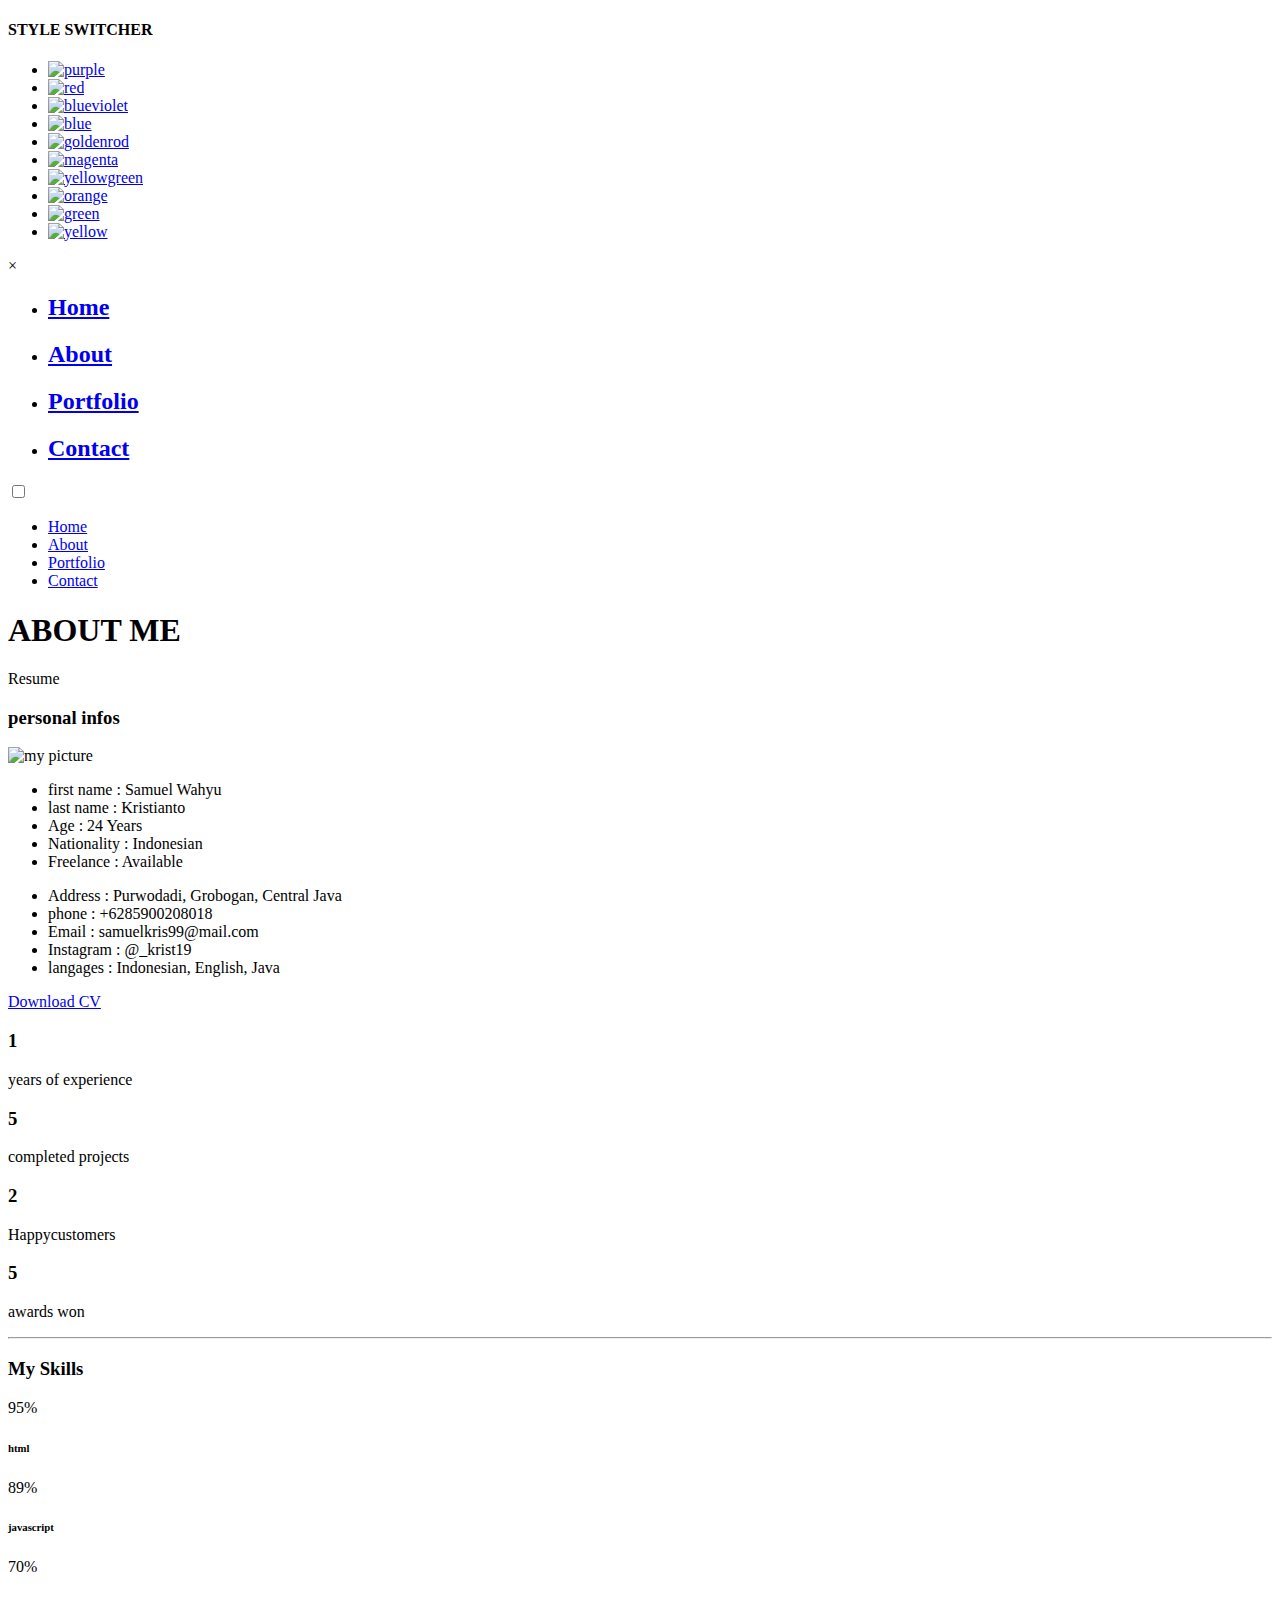
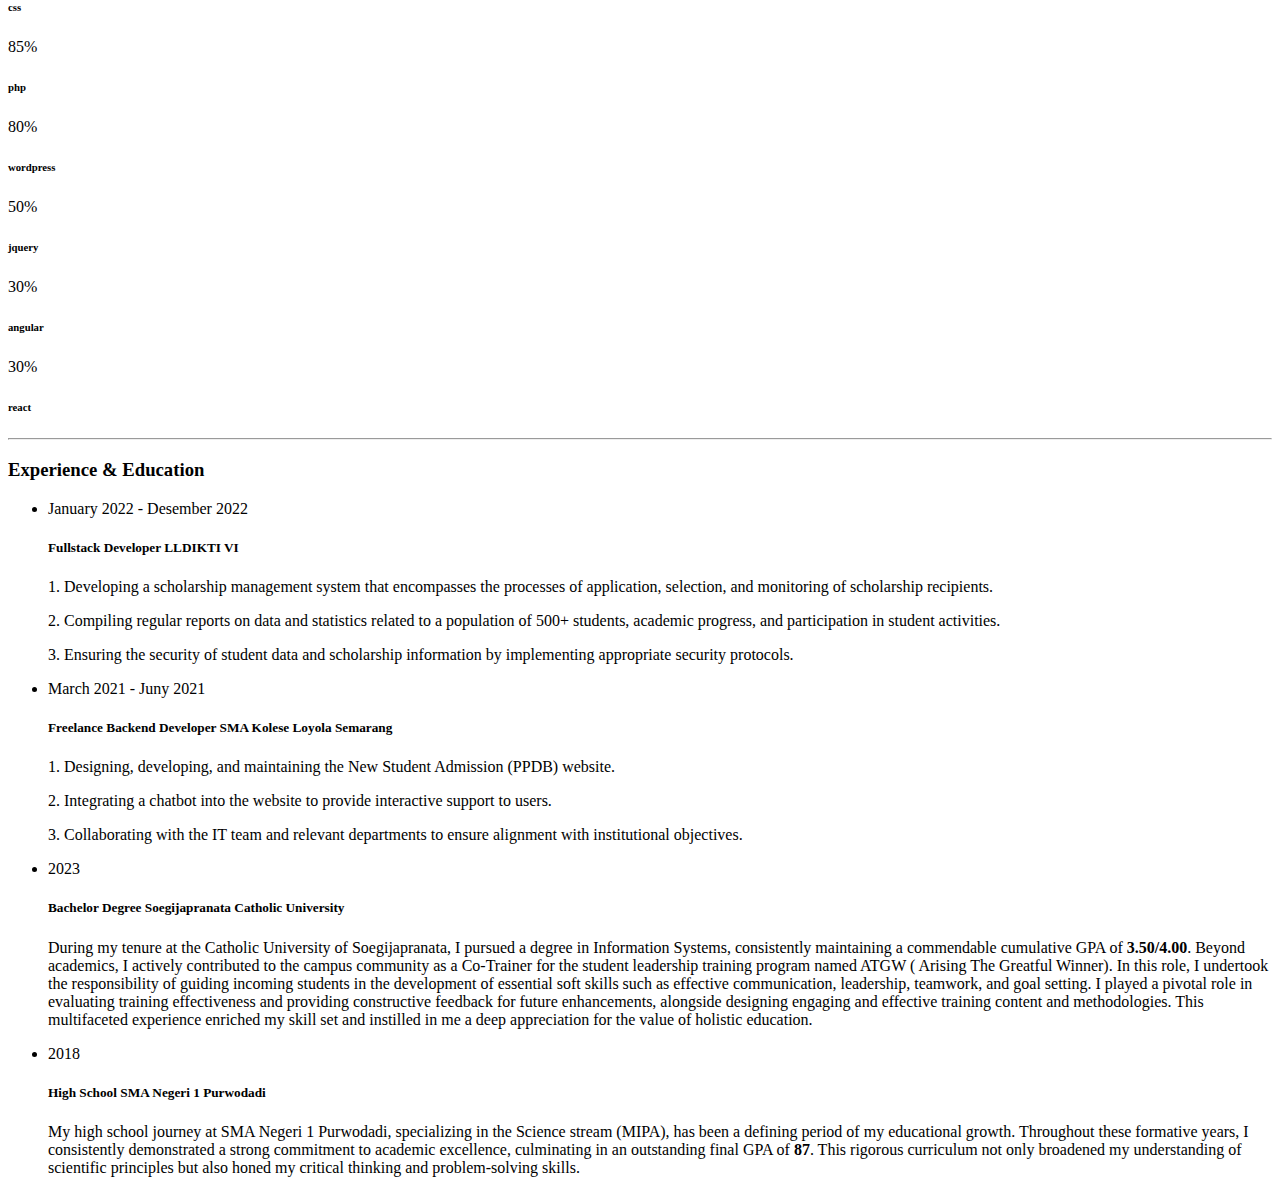
==== about.html @ e67149d0 "Update about.html" ====
<!DOCTYPE html>
<html lang="en">


<head>
    <meta charset="utf-8">
    <title>About Personal Portfolio</title>
    <meta name="viewport" content="width=device-width, initial-scale=1">

    <!-- Template Google Fonts -->
    <link href="https://fonts.googleapis.com/css?family=Poppins:400,400i,500,500i,600,600i,700,700i,800,800i,900,900i" rel="stylesheet">
    <link href="https://fonts.googleapis.com/css?family=Open+Sans:300,400,400i,600,600i,700" rel="stylesheet">

    <!-- Template CSS Files -->
    <link href="css/bootstrap.min.css" rel="stylesheet">
    <link href="css/preloader.min.css" rel="stylesheet">
    <link href="css/circle.css" rel="stylesheet">
    <link href="css/font-awesome.min.css" rel="stylesheet">
    <link href="css/fm.revealator.jquery.min.css" rel="stylesheet">
    <link href="css/style.css" rel="stylesheet">

    <!-- CSS Skin File -->
    <link href="css/skins/yellow.css" rel="stylesheet">

    <!-- Live Style Switcher - demo only -->
    <link rel="alternate stylesheet" type="text/css" title="blue" href="css/skins/blue.css" />
    <link rel="alternate stylesheet" type="text/css" title="green" href="css/skins/green.css" />
    <link rel="alternate stylesheet" type="text/css" title="yellow" href="css/skins/yellow.css" />
    <link rel="alternate stylesheet" type="text/css" title="blueviolet" href="css/skins/blueviolet.css" />
    <link rel="alternate stylesheet" type="text/css" title="goldenrod" href="css/skins/goldenrod.css" />
    <link rel="alternate stylesheet" type="text/css" title="magenta" href="css/skins/magenta.css" />
    <link rel="alternate stylesheet" type="text/css" title="orange" href="css/skins/orange.css" />
    <link rel="alternate stylesheet" type="text/css" title="purple" href="css/skins/purple.css" />
    <link rel="alternate stylesheet" type="text/css" title="red" href="css/skins/red.css" />
    <link rel="alternate stylesheet" type="text/css" title="yellowgreen" href="css/skins/yellowgreen.css" />
    <link rel="stylesheet" type="text/css" href="css/styleswitcher.css" />

    <!-- Modernizr JS File -->
    <script src="js/modernizr.custom.js"></script>
</head>

<body class="about">
<!-- Live Style Switcher Starts - demo only -->
<div id="switcher" class="">
    <div class="content-switcher">
        <h4>STYLE SWITCHER</h4>
        <ul>
            <li>
                <a href="#" onclick="setActiveStyleSheet('purple');" title="purple" class="color"><img src="img/styleswitcher/purple.png" alt="purple"/></a>
            </li>
            <li>
                <a href="#" onclick="setActiveStyleSheet('red');" title="red" class="color"><img src="img/styleswitcher/red.png" alt="red"/></a>
            </li>
            <li>
                <a href="#" onclick="setActiveStyleSheet('blueviolet');" title="blueviolet" class="color"><img src="img/styleswitcher/blueviolet.png" alt="blueviolet"/></a>
            </li>
            <li>
                <a href="#" onclick="setActiveStyleSheet('blue');" title="blue" class="color"><img src="img/styleswitcher/blue.png" alt="blue"/></a>
            </li>
            <li>
                <a href="#" onclick="setActiveStyleSheet('goldenrod');" title="goldenrod" class="color"><img src="img/styleswitcher/goldenrod.png" alt="goldenrod"/></a>
            </li>
            <li>
                <a href="#" onclick="setActiveStyleSheet('magenta');" title="magenta" class="color"><img src="img/styleswitcher/magenta.png" alt="magenta"/></a>
            </li>
            <li>
                <a href="#" onclick="setActiveStyleSheet('yellowgreen');" title="yellowgreen" class="color"><img src="img/styleswitcher/yellowgreen.png" alt="yellowgreen"/></a>
            </li>
            <li>
                <a href="#" onclick="setActiveStyleSheet('orange');" title="orange" class="color"><img src="img/styleswitcher/orange.png" alt="orange"/></a>
            </li>
            <li>
                <a href="#" onclick="setActiveStyleSheet('green');" title="green" class="color"><img src="img/styleswitcher/green.png" alt="green"/></a>
            </li>
            <li>
                <a href="#" onclick="setActiveStyleSheet('yellow');" title="yellow" class="color"><img src="img/styleswitcher/yellow.png" alt="yellow"/></a>
            </li>
        </ul>

        <div id="hideSwitcher">&times;</div>
    </div>

</div>
<div id="showSwitcher" class="styleSecondColor"><i class="fa fa-cog fa-spin"></i></div>
<!-- Live Style Switcher Ends - demo only -->
<!-- Header Starts -->
<header class="header" id="navbar-collapse-toggle">
    <!-- Fixed Navigation Starts -->
    <ul class="icon-menu d-none d-lg-block revealator-slideup revealator-once revealator-delay1">
        <li class="icon-box">
            <i class="fa fa-home"></i>
            <a href="index.html">
                <h2>Home</h2>
            </a>
        </li>
        <li class="icon-box active">
            <i class="fa fa-user"></i>
            <a href="about.html">
                <h2>About</h2>
            </a>
        </li>
        <li class="icon-box">
            <i class="fa fa-briefcase"></i>
            <a href="portfolio.html">
                <h2>Portfolio</h2>
            </a>
        </li>
        <li class="icon-box">
            <i class="fa fa-envelope-open"></i>
            <a href="contact.html">
                <h2>Contact</h2>
            </a>
        </li>
        <!--<li class="icon-box">
            <i class="fa fa-comments"></i>
            <a href="blog.html">
                <h2>Blog</h2>
            </a>
        </li>-->
    </ul>
    <!-- Fixed Navigation Ends -->
    <!-- Mobile Menu Starts -->
    <nav role="navigation" class="d-block d-lg-none">
        <div id="menuToggle">
            <input type="checkbox" />
            <span></span>
            <span></span>
            <span></span>
            <ul class="list-unstyled" id="menu">
                <li><a href="index.html"><i class="fa fa-home"></i><span>Home</span></a></li>
                <li class="active"><a href="about.html"><i class="fa fa-user"></i><span>About</span></a></li>
                <li><a href="portfolio.html"><i class="fa fa-folder-open"></i><span>Portfolio</span></a></li>
                <li><a href="contact.html"><i class="fa fa-envelope-open"></i><span>Contact</span></a></li>
                <!--<li><a href="blog.html"><i class="fa fa-comments"></i><span>Blog</span></a></li>-->
            </ul>
        </div>
    </nav>
    <!-- Mobile Menu Ends -->
</header>
<!-- Header Ends -->
<!-- Page Title Starts -->
<section class="title-section text-left text-sm-center revealator-slideup revealator-once revealator-delay1">
    <h1>ABOUT <span>ME</span></h1>
    <span class="title-bg">Resume</span>
</section>
<!-- Page Title Ends -->
<!-- Main Content Starts -->
<section class="main-content revealator-slideup revealator-once revealator-delay1">
    <div class="container">
        <div class="row">
            <!-- Personal Info Starts -->
            <div class="col-12 col-lg-5 col-xl-6">
                <div class="row">
                    <div class="col-12">
                        <h3 class="text-uppercase custom-title mb-0 ft-wt-600">personal infos</h3>
                    </div>
                    <div class="col-12 d-block d-sm-none">
                        <img src="img/pasfotonew.jpg" class="img-fluid main-img-mobile" alt="my picture" />
                    </div>
                    <div class="col-6">
                        <ul class="about-list list-unstyled open-sans-font">
                            <li> <span class="title">first name :</span> <span class="value d-block d-sm-inline-block d-lg-block d-xl-inline-block">Samuel Wahyu</span> </li>
                            <li> <span class="title">last name :</span> <span class="value d-block d-sm-inline-block d-lg-block d-xl-inline-block">Kristianto</span> </li>
                            <li> <span class="title">Age :</span> <span class="value d-block d-sm-inline-block d-lg-block d-xl-inline-block">24 Years</span> </li>
                            <li> <span class="title">Nationality :</span> <span class="value d-block d-sm-inline-block d-lg-block d-xl-inline-block">Indonesian</span> </li>
                            <li> <span class="title">Freelance :</span> <span class="value d-block d-sm-inline-block d-lg-block d-xl-inline-block">Available</span> </li>
                        </ul>
                    </div>
                    <div class="col-6">
                        <ul class="about-list list-unstyled open-sans-font">
                            <li> <span class="title">Address :</span> <span class="value d-block d-sm-inline-block d-lg-block d-xl-inline-block">Purwodadi, Grobogan, Central Java</span> </li>
                            <li> <span class="title">phone :</span> <span class="value d-block d-sm-inline-block d-lg-block d-xl-inline-block">+6285900208018</span> </li>
                            <li> <span class="title">Email :</span> <span class="value d-block d-sm-inline-block d-lg-block d-xl-inline-block">samuelkris99@mail.com</span> </li>
                            <li> <span class="title">Instagram :</span> <span class="value d-block d-sm-inline-block d-lg-block d-xl-inline-block">@_krist19</span> </li>
                            <li> <span class="title">langages :</span> <span class="value d-block d-sm-inline-block d-lg-block d-xl-inline-block">Indonesian, English, Java</span> </li>
                        </ul>
                    </div>
                    <div class="col-12 mt-3">
                        <a href="about.html" class="btn btn-download">Download CV</a>
                    </div>
                </div>
            </div>
            <!-- Personal Info Ends -->
            <!-- Boxes Starts -->
            <div class="col-12 col-lg-7 col-xl-6 mt-5 mt-lg-0">
                <div class="row">
                    <div class="col-6">
                        <div class="box-stats with-margin">
                            <h3 class="poppins-font position-relative">1</h3>
                            <p class="open-sans-font m-0 position-relative text-uppercase">years of <span class="d-block">experience</span></p>
                        </div>
                    </div>
                    <div class="col-6">
                        <div class="box-stats with-margin">
                            <h3 class="poppins-font position-relative">5</h3>
                            <p class="open-sans-font m-0 position-relative text-uppercase">completed <span class="d-block">projects</span></p>
                        </div>
                    </div>
                    <div class="col-6">
                        <div class="box-stats">
                            <h3 class="poppins-font position-relative">2</h3>
                            <p class="open-sans-font m-0 position-relative text-uppercase">Happy<span class="d-block">customers</span></p>
                        </div>
                    </div>
                    <div class="col-6">
                        <div class="box-stats">
                            <h3 class="poppins-font position-relative">5</h3>
                            <p class="open-sans-font m-0 position-relative text-uppercase">awards <span class="d-block">won</span></p>
                        </div>
                    </div>
                </div>
            </div>
            <!-- Boxes Ends -->
        </div>
        <hr class="separator">
        <!-- Skills Starts -->
        <div class="row">
            <div class="col-12">
                <h3 class="text-uppercase pb-4 pb-sm-5 mb-3 mb-sm-0 text-left text-sm-center custom-title ft-wt-600">My Skills</h3>
            </div>
            <div class="col-6 col-md-3 mb-3 mb-sm-5">
                <div class="c100 p95">
                    <span>95%</span>
                    <div class="slice">
                        <div class="bar"></div>
                        <div class="fill"></div>
                    </div>
                </div>
                <h6 class="text-uppercase open-sans-font text-center mt-2 mt-sm-4">html</h6>
            </div>
            <div class="col-6 col-md-3 mb-3 mb-sm-5">
                <div class="c100 p89">
                    <span>89%</span>
                    <div class="slice">
                        <div class="bar"></div>
                        <div class="fill"></div>
                    </div>
                </div>
                <h6 class="text-uppercase open-sans-font text-center mt-2 mt-sm-4">javascript</h6>
            </div>
            <div class="col-6 col-md-3 mb-3 mb-sm-5">
                <div class="c100 p70">
                    <span>70%</span>
                    <div class="slice">
                        <div class="bar"></div>
                        <div class="fill"></div>
                    </div>
                </div>
                <h6 class="text-uppercase open-sans-font text-center mt-2 mt-sm-4">css</h6>
            </div>
            <div class="col-6 col-md-3 mb-3 mb-sm-5">
                <div class="c100 p85">
                    <span>85%</span>
                    <div class="slice">
                        <div class="bar"></div>
                        <div class="fill"></div>
                    </div>
                </div>
                <h6 class="text-uppercase open-sans-font text-center mt-2 mt-sm-4">php</h6>
            </div>
            <div class="col-6 col-md-3 mb-3 mb-sm-5">
                <div class="c100 p80">
                    <span>80%</span>
                    <div class="slice">
                        <div class="bar"></div>
                        <div class="fill"></div>
                    </div>
                </div>
                <h6 class="text-uppercase open-sans-font text-center mt-2 mt-sm-4">wordpress</h6>
            </div>
            <div class="col-6 col-md-3 mb-3 mb-sm-5">
                <div class="c100 p50">
                    <span>50%</span>
                    <div class="slice">
                        <div class="bar"></div>
                        <div class="fill"></div>
                    </div>
                </div>
                <h6 class="text-uppercase open-sans-font text-center mt-2 mt-sm-4">jquery</h6>
            </div>
            <div class="col-6 col-md-3 mb-3 mb-sm-5">
                <div class="c100 p30">
                    <span>30%</span>
                    <div class="slice">
                        <div class="bar"></div>
                        <div class="fill"></div>
                    </div>
                </div>
                <h6 class="text-uppercase open-sans-font text-center mt-2 mt-sm-4">angular</h6>
            </div>
            <div class="col-6 col-md-3 mb-3 mb-sm-5">
                <div class="c100 p30">
                    <span>30%</span>
                    <div class="slice">
                        <div class="bar"></div>
                        <div class="fill"></div>
                    </div>
                </div>
                <h6 class="text-uppercase open-sans-font text-center mt-2 mt-sm-4">react</h6>
            </div>
        </div>
        <!-- Skills Ends -->
        <hr class="separator mt-1">
        <!-- Experience & Education Starts -->
        <div class="row">
            <div class="col-12">
                <h3 class="text-uppercase pb-5 mb-0 text-left text-sm-center custom-title ft-wt-600">Experience <span>&</span> Education</h3>
            </div>
            <div class="col-lg-6 m-15px-tb">
                <div class="resume-box">
                    <ul>
                        <li>
                            <div class="icon">
                                <i class="fa fa-briefcase"></i>
                            </div>
                            <span class="time open-sans-font text-uppercase">January 2022 - Desember 2022</span>
                            <h5 class="poppins-font text-uppercase">Fullstack Developer <span class="place open-sans-font">LLDIKTI VI</span></h5>
                            <p class="open-sans-font">1. Developing a scholarship management system that encompasses the processes of application, selection, and monitoring of scholarship recipients.</p>
                            <p class="open-sans-font">2. Compiling regular reports on data and statistics related to a population of 500+ students, academic progress, and participation in student activities.</p>
                            <p class="open-sans-font">3. Ensuring the security of student data and scholarship information by implementing appropriate security protocols.</p>
                        </li>
                        <li>
                            <div class="icon">
                                <i class="fa fa-briefcase"></i>
                            </div>
                            <span class="time open-sans-font text-uppercase">March 2021 - Juny 2021</span>
                            <h5 class="poppins-font text-uppercase">Freelance Backend Developer <span class="place open-sans-font">SMA Kolese Loyola Semarang</span></h5>
                            <p class="open-sans-font">1. Designing, developing, and maintaining the New Student Admission (PPDB) website.</p>
                            <p class="open-sans-font">2. Integrating a chatbot into the website to provide interactive support to users.</p>
                            <p class="open-sans-font">3. Collaborating with the IT team and relevant departments to ensure alignment with institutional objectives.</p>
                        </li>
                    </ul>
                </div>
            </div>
            <div class="col-lg-6 m-15px-tb">
                <div class="resume-box">
                    <ul>
                        <li>
                            <div class="icon">
                                <i class="fa fa-graduation-cap"></i>
                            </div>
                            <span class="time open-sans-font text-uppercase">2023</span>
                            <h5 class="poppins-font text-uppercase">Bachelor Degree <span class="place open-sans-font">Soegijapranata Catholic University</span></h5>
                            <p class="open-sans-font">During my tenure at the Catholic University of Soegijapranata, I pursued a degree in Information Systems, consistently maintaining a commendable cumulative GPA of <b>3.50/4.00</b>. Beyond academics, I actively contributed to the campus community as a Co-Trainer for the student leadership training program named ATGW (
                                Arising The Greatful Winner). In this role, I undertook the responsibility of guiding incoming students in the development of essential soft skills such as effective communication, leadership, teamwork, and goal setting. I played a pivotal role in evaluating training effectiveness and providing constructive feedback for future enhancements, alongside designing engaging and effective training content and methodologies. This multifaceted experience enriched my skill set and instilled in me a deep appreciation for the value of holistic education.</p>
                        </li>
                        <li>
                            <div class="icon">
                                <i class="fa fa-graduation-cap"></i>
                            </div>
                            <span class="time open-sans-font text-uppercase">2018</span>
                            <h5 class="poppins-font text-uppercase">High School <span class="place open-sans-font"> SMA Negeri 1 Purwodadi</span></h5>
                            <p class="open-sans-font">My high school journey at SMA Negeri 1 Purwodadi, specializing in the Science stream (MIPA), has been a defining period of my educational growth. Throughout these formative years, I consistently demonstrated a strong commitment to academic excellence, culminating in an outstanding final GPA of <b>87</b>. This rigorous curriculum not only broadened my understanding of scientific principles but also honed my critical thinking and problem-solving skills.</p>
                        </li>
                    </ul>
                </div>
            </div>
        </div>
        <!-- Experience & Education Ends -->
    </div>
</section>
<!-- Main Content Ends -->

<!-- Template JS Files -->
<script src="js/jquery-3.5.0.min.js"></script>
<script src="js/styleswitcher.js"></script>
<script src="js/preloader.min.js"></script>
<script src="js/fm.revealator.jquery.min.js"></script>
<script src="js/imagesloaded.pkgd.min.js"></script>
<script src="js/masonry.pkgd.min.js"></script>
<script src="js/classie.js"></script>
<script src="js/cbpGridGallery.js"></script>
<script src="js/jquery.hoverdir.js"></script>
<script src="js/popper.min.js"></script>
<script src="js/bootstrap.js"></script>
<script src="js/custom.js"></script>

</body>


</html>
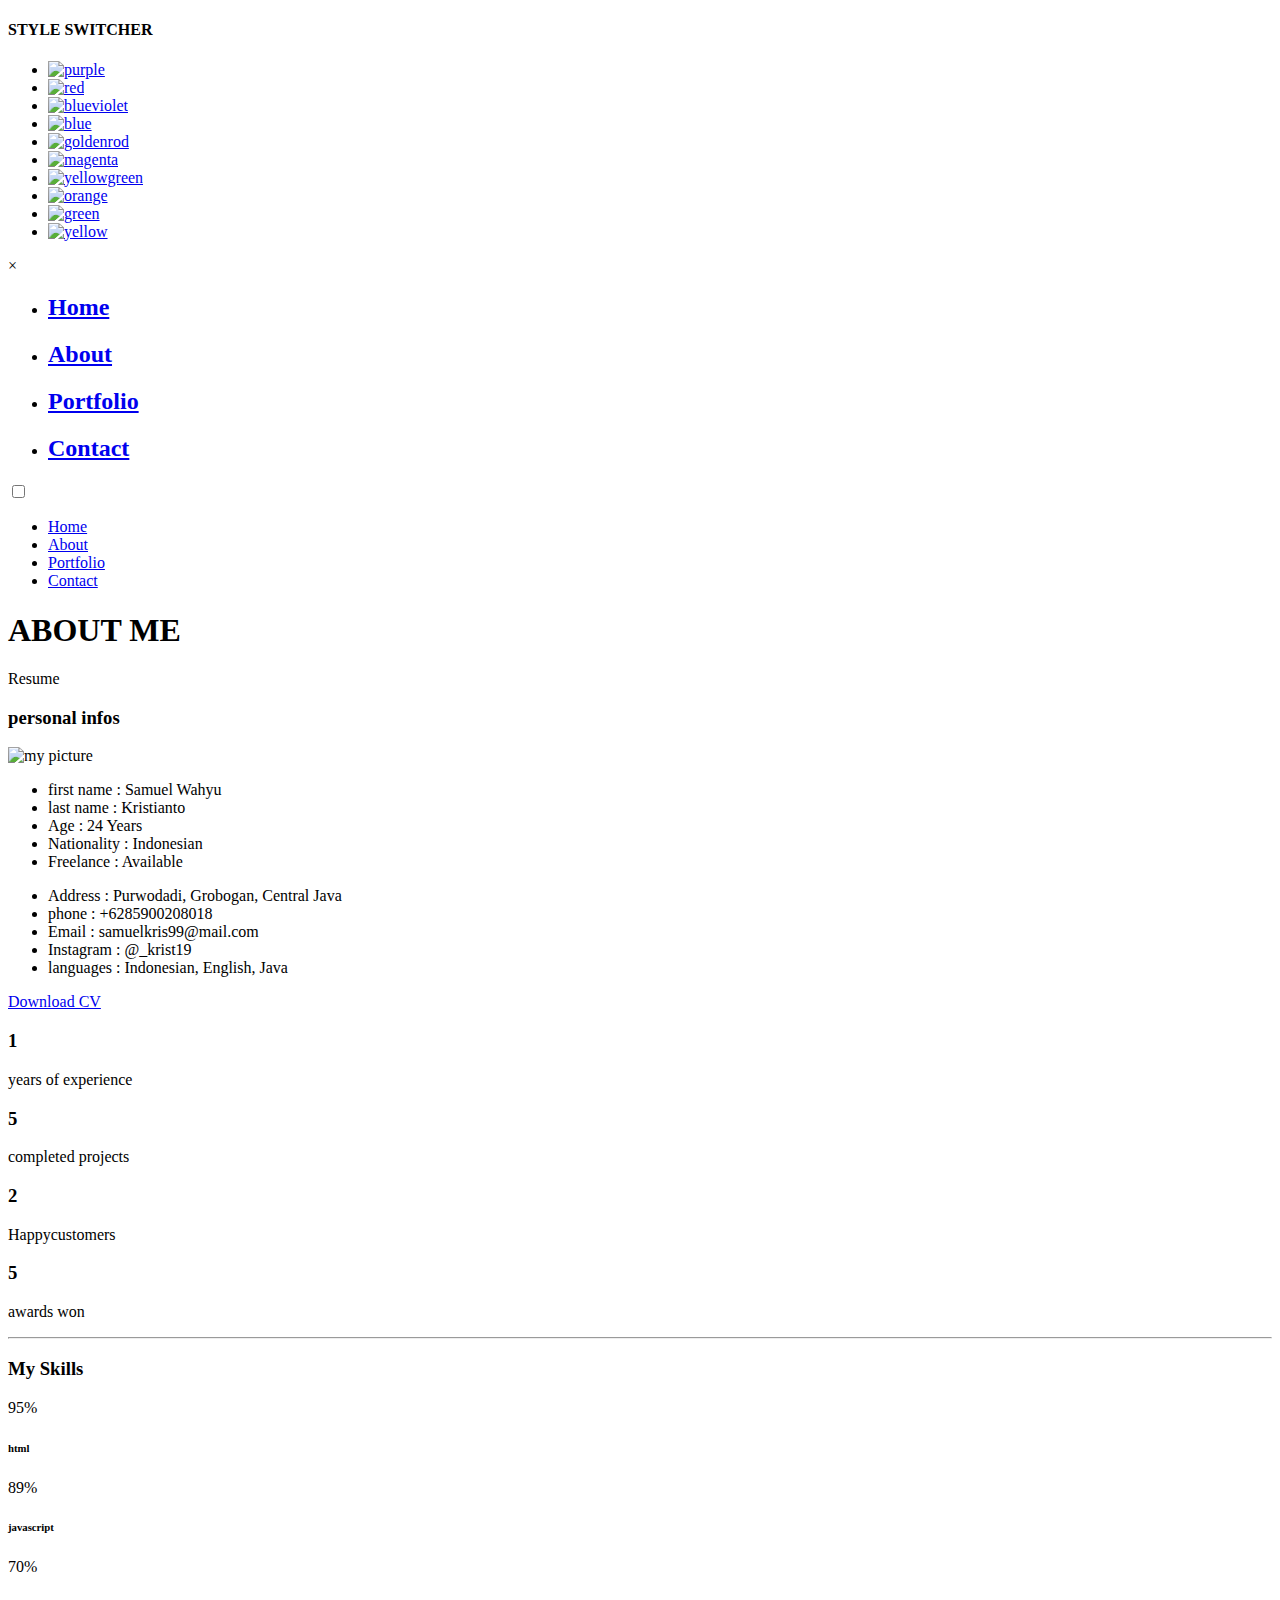
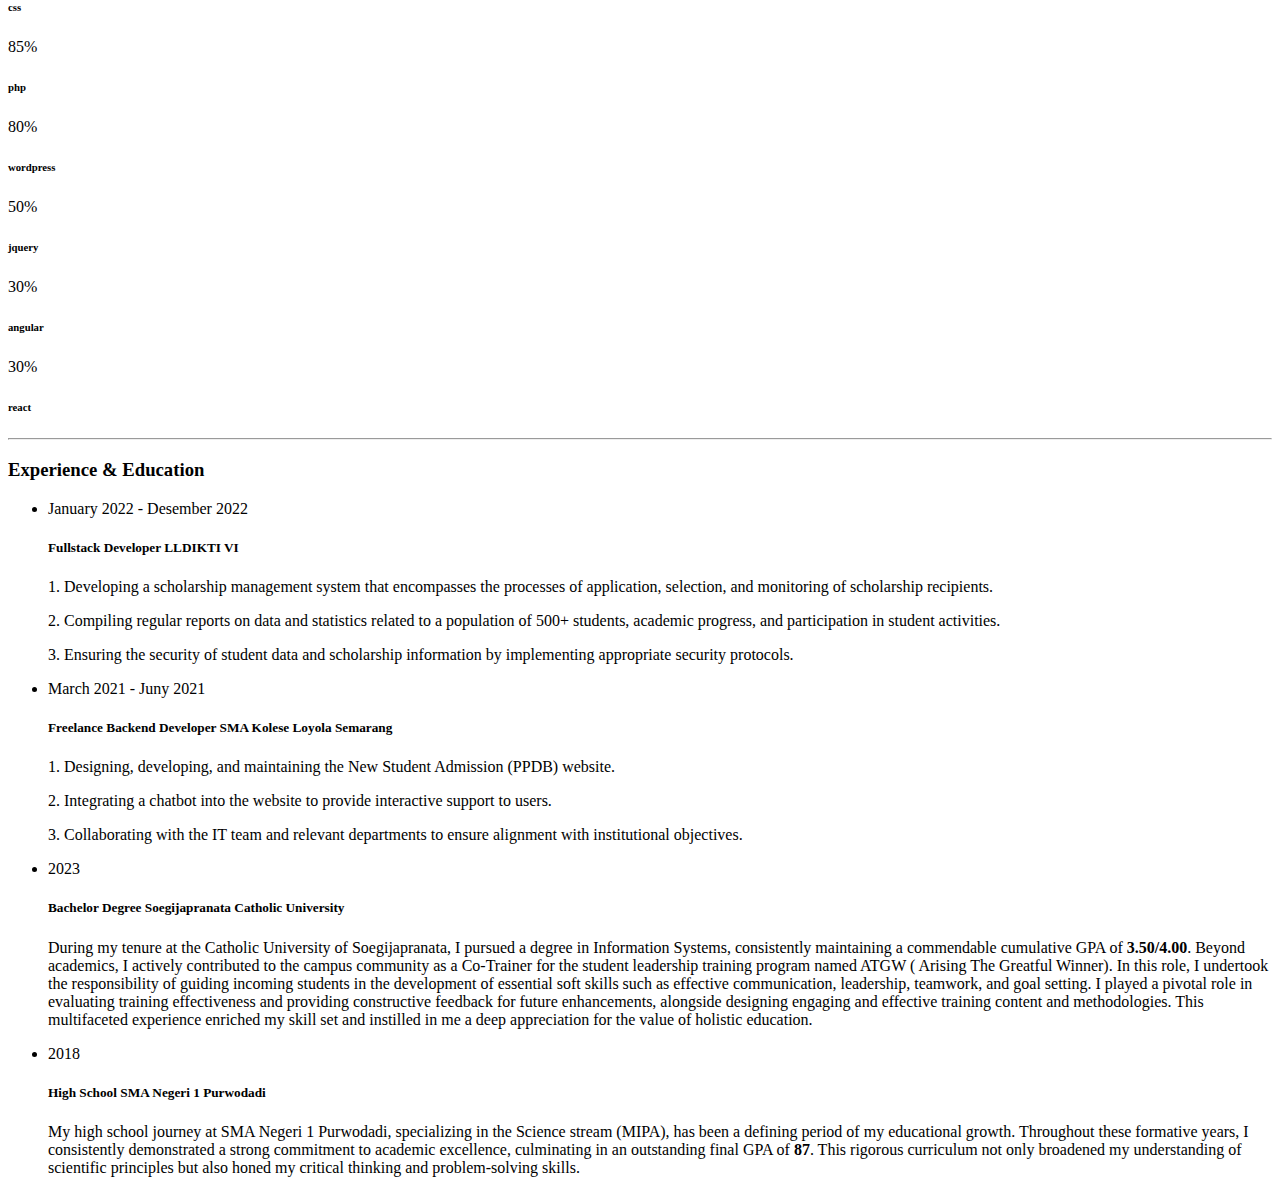
==== commit a1e193f1: "Update about.html" ====
--- a/about.html
+++ b/about.html
@@ -172,7 +172,7 @@
                             <li> <span class="title">phone :</span> <span class="value d-block d-sm-inline-block d-lg-block d-xl-inline-block">+6285900208018</span> </li>
                             <li> <span class="title">Email :</span> <span class="value d-block d-sm-inline-block d-lg-block d-xl-inline-block">samuelkris99@mail.com</span> </li>
                             <li> <span class="title">Instagram :</span> <span class="value d-block d-sm-inline-block d-lg-block d-xl-inline-block">@_krist19</span> </li>
-                            <li> <span class="title">langages :</span> <span class="value d-block d-sm-inline-block d-lg-block d-xl-inline-block">Indonesian, English, Java</span> </li>
+                            <li> <span class="title">languages :</span> <span class="value d-block d-sm-inline-block d-lg-block d-xl-inline-block">Indonesian, English, Java</span> </li>
                         </ul>
                     </div>
                     <div class="col-12 mt-3">
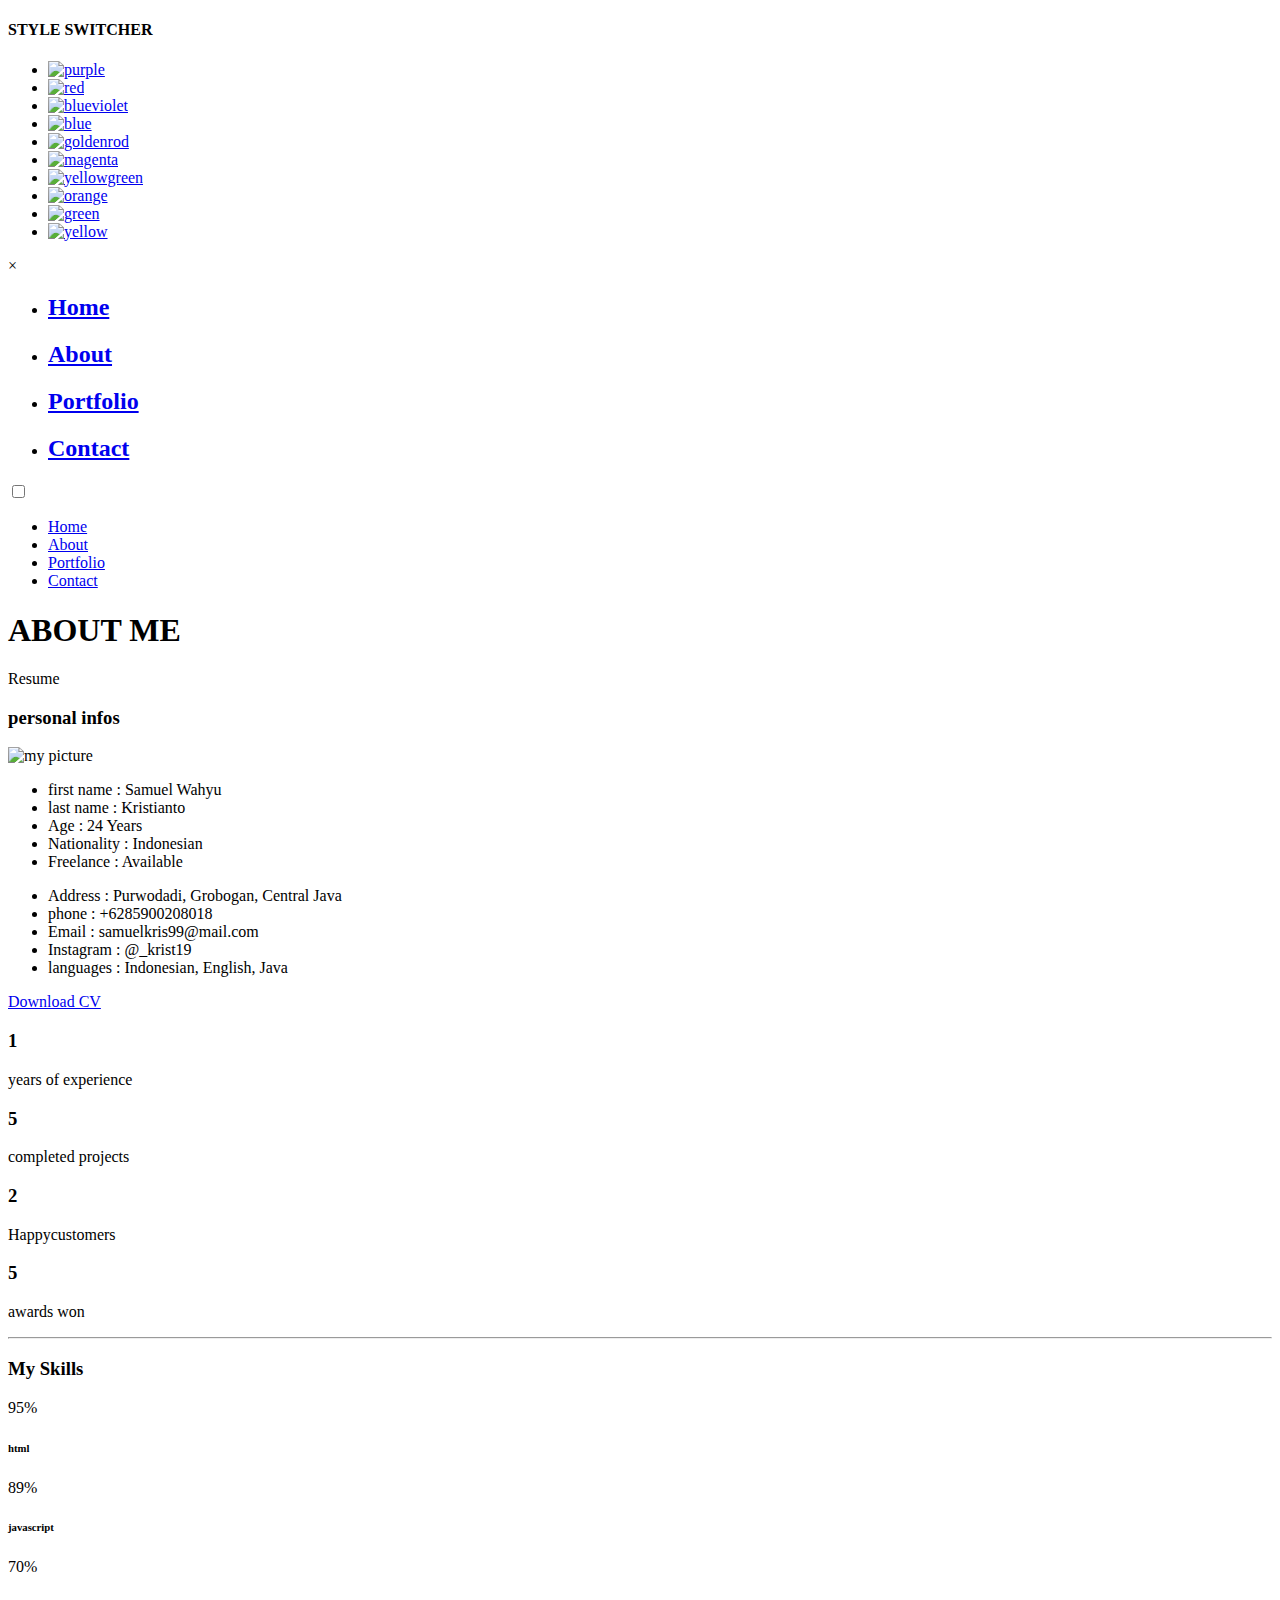
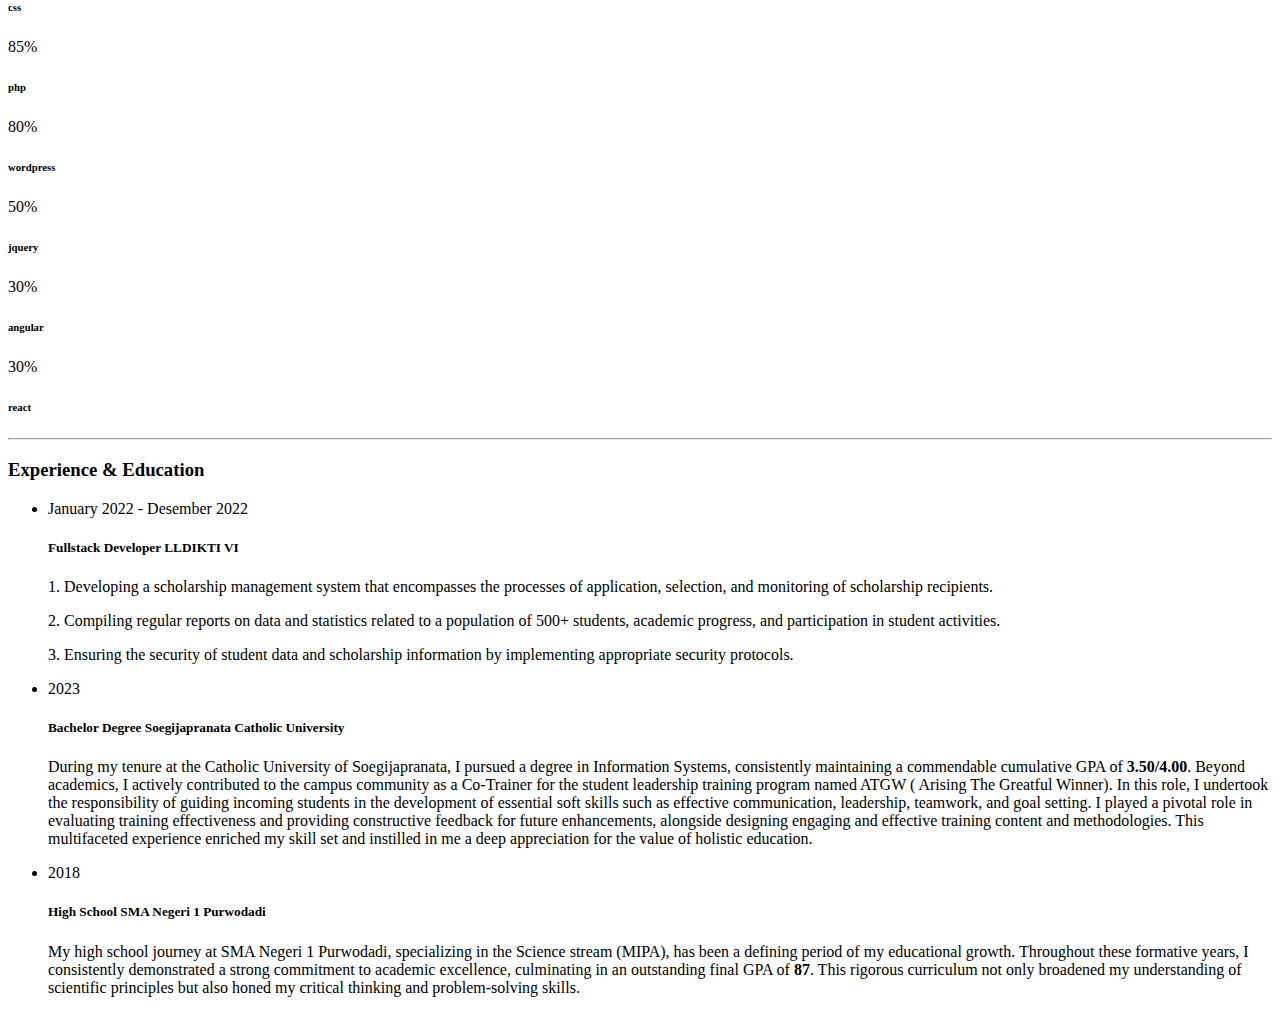
==== commit 74778626: "Update about.html" ====
--- a/about.html
+++ b/about.html
@@ -155,7 +155,7 @@
                         <h3 class="text-uppercase custom-title mb-0 ft-wt-600">personal infos</h3>
                     </div>
                     <div class="col-12 d-block d-sm-none">
-                        <img src="img/pasfotonew.jpg" class="img-fluid main-img-mobile" alt="my picture" />
+                        <img src="img/pasfoto.jpg" class="img-fluid main-img-mobile" alt="my picture" />
                     </div>
                     <div class="col-6">
                         <ul class="about-list list-unstyled open-sans-font">
@@ -319,7 +319,7 @@
                             <p class="open-sans-font">2. Compiling regular reports on data and statistics related to a population of 500+ students, academic progress, and participation in student activities.</p>
                             <p class="open-sans-font">3. Ensuring the security of student data and scholarship information by implementing appropriate security protocols.</p>
                         </li>
-                        <li>
+                        <!--<li>
                             <div class="icon">
                                 <i class="fa fa-briefcase"></i>
                             </div>
@@ -328,7 +328,7 @@
                             <p class="open-sans-font">1. Designing, developing, and maintaining the New Student Admission (PPDB) website.</p>
                             <p class="open-sans-font">2. Integrating a chatbot into the website to provide interactive support to users.</p>
                             <p class="open-sans-font">3. Collaborating with the IT team and relevant departments to ensure alignment with institutional objectives.</p>
-                        </li>
+                        </li>-->
                     </ul>
                 </div>
             </div>
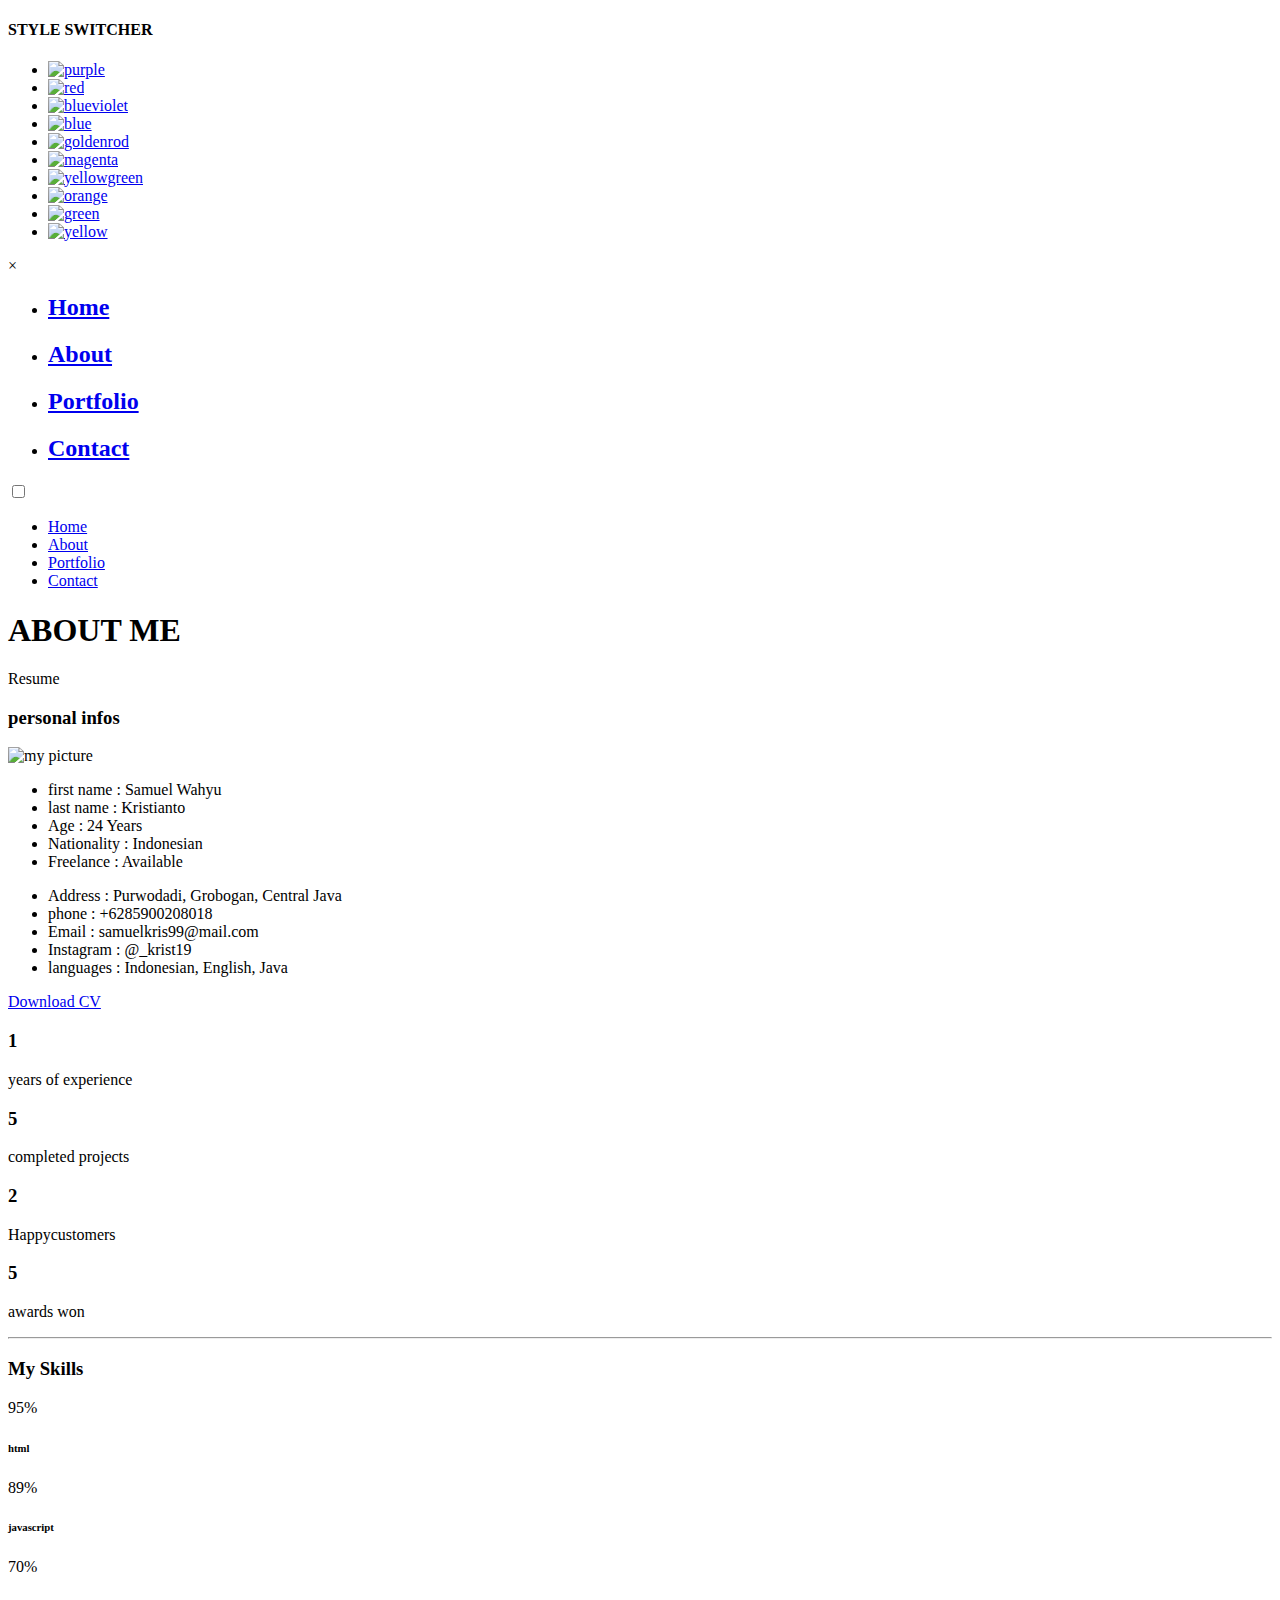
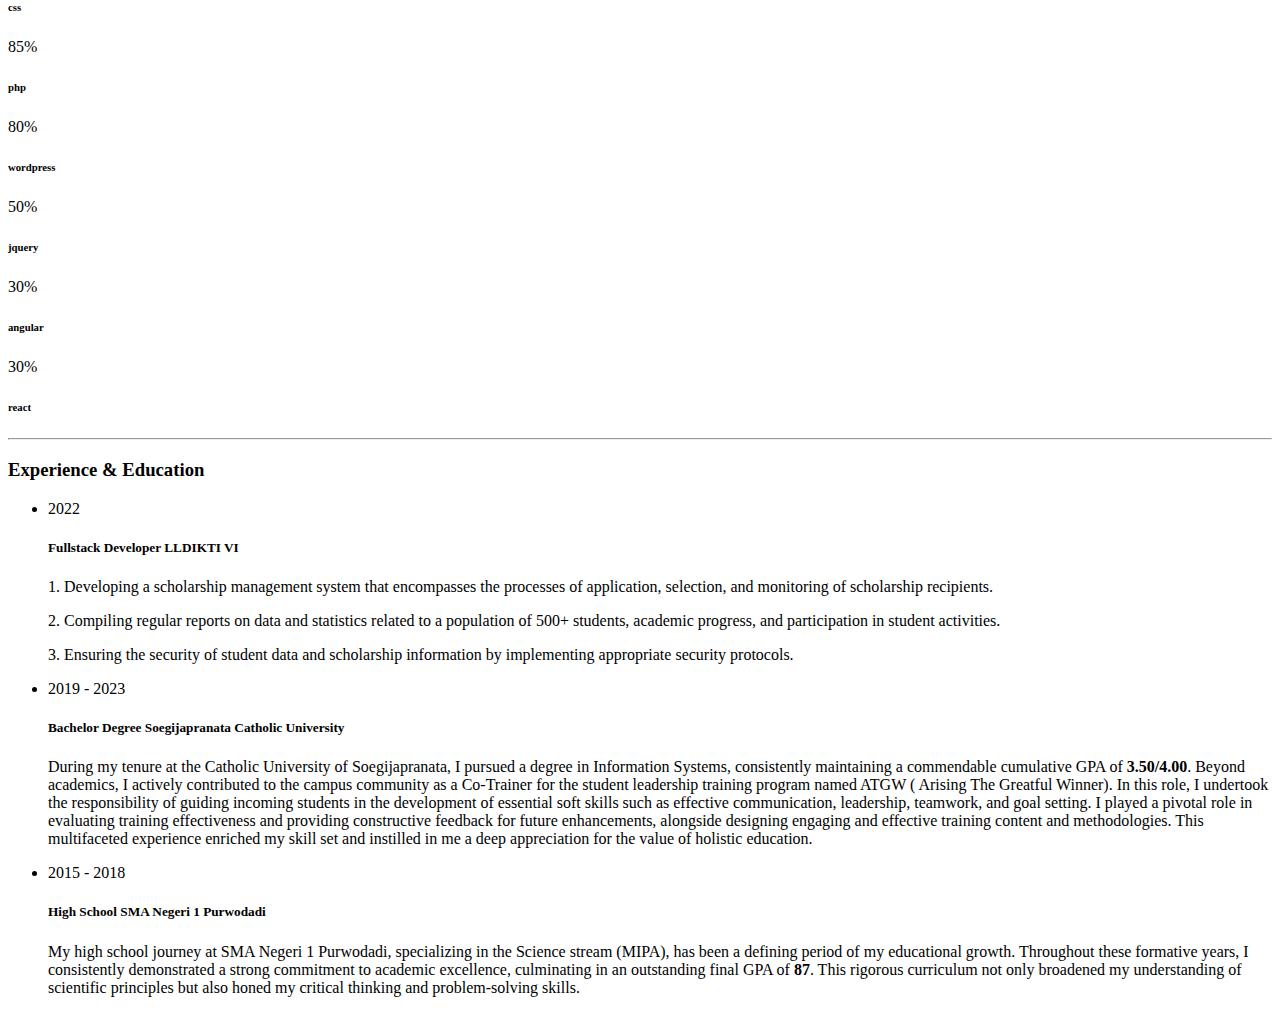
==== commit 7d3e685b: "Update about.html" ====
--- a/about.html
+++ b/about.html
@@ -313,22 +313,12 @@
                             <div class="icon">
                                 <i class="fa fa-briefcase"></i>
                             </div>
-                            <span class="time open-sans-font text-uppercase">January 2022 - Desember 2022</span>
+                            <span class="time open-sans-font text-uppercase">2022</span>
                             <h5 class="poppins-font text-uppercase">Fullstack Developer <span class="place open-sans-font">LLDIKTI VI</span></h5>
                             <p class="open-sans-font">1. Developing a scholarship management system that encompasses the processes of application, selection, and monitoring of scholarship recipients.</p>
                             <p class="open-sans-font">2. Compiling regular reports on data and statistics related to a population of 500+ students, academic progress, and participation in student activities.</p>
                             <p class="open-sans-font">3. Ensuring the security of student data and scholarship information by implementing appropriate security protocols.</p>
                         </li>
-                        <!--<li>
-                            <div class="icon">
-                                <i class="fa fa-briefcase"></i>
-                            </div>
-                            <span class="time open-sans-font text-uppercase">March 2021 - Juny 2021</span>
-                            <h5 class="poppins-font text-uppercase">Freelance Backend Developer <span class="place open-sans-font">SMA Kolese Loyola Semarang</span></h5>
-                            <p class="open-sans-font">1. Designing, developing, and maintaining the New Student Admission (PPDB) website.</p>
-                            <p class="open-sans-font">2. Integrating a chatbot into the website to provide interactive support to users.</p>
-                            <p class="open-sans-font">3. Collaborating with the IT team and relevant departments to ensure alignment with institutional objectives.</p>
-                        </li>-->
                     </ul>
                 </div>
             </div>
@@ -339,7 +329,7 @@
                             <div class="icon">
                                 <i class="fa fa-graduation-cap"></i>
                             </div>
-                            <span class="time open-sans-font text-uppercase">2023</span>
+                            <span class="time open-sans-font text-uppercase">2019 - 2023</span>
                             <h5 class="poppins-font text-uppercase">Bachelor Degree <span class="place open-sans-font">Soegijapranata Catholic University</span></h5>
                             <p class="open-sans-font">During my tenure at the Catholic University of Soegijapranata, I pursued a degree in Information Systems, consistently maintaining a commendable cumulative GPA of <b>3.50/4.00</b>. Beyond academics, I actively contributed to the campus community as a Co-Trainer for the student leadership training program named ATGW (
                                 Arising The Greatful Winner). In this role, I undertook the responsibility of guiding incoming students in the development of essential soft skills such as effective communication, leadership, teamwork, and goal setting. I played a pivotal role in evaluating training effectiveness and providing constructive feedback for future enhancements, alongside designing engaging and effective training content and methodologies. This multifaceted experience enriched my skill set and instilled in me a deep appreciation for the value of holistic education.</p>
@@ -348,7 +338,7 @@
                             <div class="icon">
                                 <i class="fa fa-graduation-cap"></i>
                             </div>
-                            <span class="time open-sans-font text-uppercase">2018</span>
+                            <span class="time open-sans-font text-uppercase">2015 - 2018</span>
                             <h5 class="poppins-font text-uppercase">High School <span class="place open-sans-font"> SMA Negeri 1 Purwodadi</span></h5>
                             <p class="open-sans-font">My high school journey at SMA Negeri 1 Purwodadi, specializing in the Science stream (MIPA), has been a defining period of my educational growth. Throughout these formative years, I consistently demonstrated a strong commitment to academic excellence, culminating in an outstanding final GPA of <b>87</b>. This rigorous curriculum not only broadened my understanding of scientific principles but also honed my critical thinking and problem-solving skills.</p>
                         </li>
